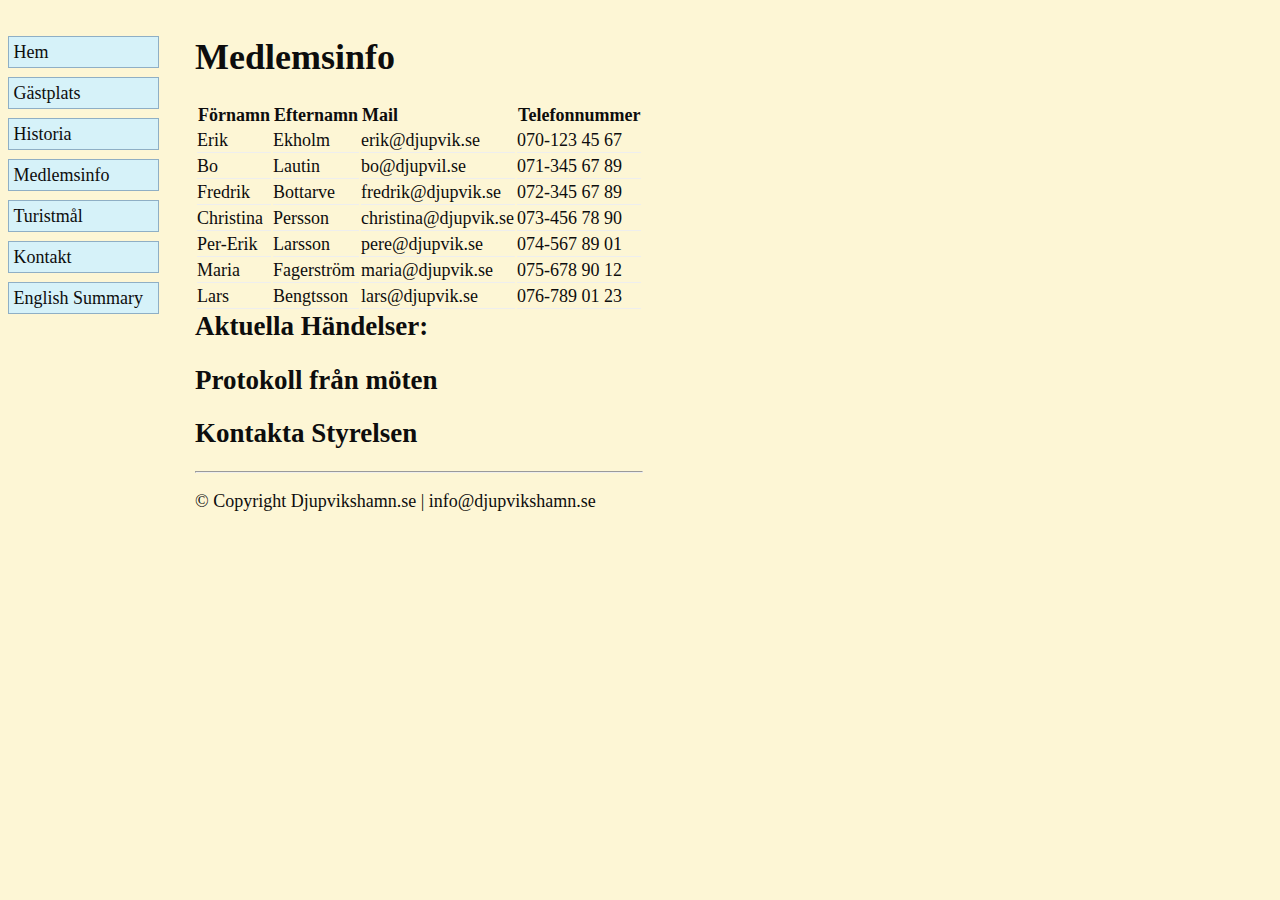
==== html/medlemsinfo.html @ 215a7c1f "Add files via upload" ====
<!DOCTYPE html>
<html lang="sv">
<!--tecken format, css, titel för sidan -->

<head>
    <meta charset="UTF-8" name="viewport" content="width = device-width, initial-scale = 1, maximum-scale = 2" />
    <link rel="stylesheet" href="../stylesheets/normalize.css">
    <link rel="stylesheet" href="../stylesheets/djupvik.css">
    <title>Djupviks Hamn | Medlemsinfo</title>
</head>

<body>
    <!--en div för att hålla allt samlat-->
    <div id="container">
        <nav>
            <ul>
                <li>
                    <a href="../index.html">Hem</a>
                </li>
                <li>
                    <a href="gastplats.html">Gästplats</a>
                </li>
                <li>
                    <a href="historia.html">Historia</a>
                </li>
                <li>
                    <a href="medlemsinfo.html">Medlemsinfo</a>
                </li>
                <li>
                    <a href="turistmal.html">Turistmål</a>
                </li>
                <li>
                    <a href="kontakt.html">Kontakt</a>
                </li>
                <li>
                    <a href="english.html">English Summary</a>
                </li>
            </ul>
        </nav>
        <!--main för sid innehållet-->
        <main>
            <h1>Medlemsinfo</h1>
            <table class="medlemsinfo">
                <th>Förnamn</th>
                <th>Efternamn</th>
                <th>Mail</th>
                <th>Telefonnummer</th>
                <tr>
                    <td>Erik</td>
                    <td>Ekholm</td>
                    <td>erik@djupvik.se</td>
                    <td>070-123 45 67</td>
                </tr>
                <tr>
                    <td>Bo</td>
                    <td>Lautin</td>
                    <td>bo@djupvil.se</td>
                    <td>071-345 67 89</td>
                </tr>
                <tr>
                    <td>Fredrik</td>
                    <td>Bottarve</td>
                    <td>fredrik@djupvik.se</td>
                    <td>072-345 67 89</td>
                </tr>
                <tr>
                    <td>Christina</td>
                    <td>Persson</td>
                    <td>christina@djupvik.se</td>
                    <td>073-456 78 90</td>
                </tr>
                <tr>
                    <td>Per-Erik</td>
                    <td>Larsson</td>
                    <td>pere@djupvik.se</td>
                    <td>074-567 89 01</td>
                </tr>
                <tr>
                    <td>Maria</td>
                    <td>Fagerström</td>
                    <td>maria@djupvik.se</td>
                    <td>075-678 90 12</td>
                </tr>
                <tr>
                    <td>Lars</td>
                    <td>Bengtsson</td>
                    <td>lars@djupvik.se</td>
                    <td>076-789 01 23</td>
                </tr>
            </table>

            <h2>Aktuella Händelser:</h2>
            <h2>Protokoll från möten</h2>
            <h2>Kontakta Styrelsen</h2>
            <footer>
                <hr>
                <p>&copy; Copyright Djupvikshamn.se | info@djupvikshamn.se</p>
            </footer>
        </main>
    </div>
</body>

</html>
---- stylesheets/djupvik.css ----
:root {
    --main-bg-color1: #fdf6d5;
    --main-bg-color2: #D6F2F9;
    --main-font-color:#0d0d0d;
    --main-border-color: #8fafc5;
}
@font-face {
    font-family: "Raleway";
    src: url(../fonts/static/Raleway-Regular.ttf);
}

#container{
    margin: 0 auto;
    width: 100%;
}

a {
    text-decoration: none;
}
a:link, a:visited, a:active{
    color: #0d0d0d;
}
a:hover{
    text-decoration: underline;
}

nav>ul{
    list-style-type: none;
    margin: 0;
    padding: 0;
}

li a {
    display: block;
    width: 140px;
    background: var(--main-bg-color2);
    border: 1px solid var(--main-border-color);
    margin-bottom: 0.5em;
    padding: 0.25em;
}

body{
    font-family: "Raleway";
    color: var(--main-font-color);
    background-color: var(--main-bg-color1)
}
article, div.weather{
    background-color: var(--main-bg-color2);
    border-radius: 10px;
    border: 3px solid var(--main-border-color);
    padding: 1em;
    margin-bottom: 1em;
}

/* article.turistmal{
    border-style: outset;
} */
article.news{
    border-radius: 10px;
    border: 3px solid var(--main-border-color);
    padding: 1em;
    margin-bottom: 1em;
}
article>figure{
    margin-left: 0;
}

h1, h2, h3{
    margin-top: 0;
}

/* div.weather{
    border-radius: 10px;
    border: 3px solid var(--main-border-color);
    background-color: var(--main-bg-color2)
} */
table, thead, tbody, th, td, tr {
    display: block;
}
th{
    display: none;
}
thead tr {
   position: absolute;
   top: -9999px;
   left: -9999px;
}
td {
  border: none;
  border-bottom: 1px solid #eee;
  position: relative;
  padding-left: 50%;
}

td:before {
  position: absolute;
  top: 6px;
  left: 6px;
  width: 45%;
  padding-right: 10px;
  white-space: nowrap;
}
tr{
    margin-bottom: 1em;
}

table.medlemsinfo td:nth-of-type(1):before { content: "Förnamn"; font-weight: bold;}
table.medlemsinfo td:nth-of-type(2):before { content: "Efternamn"; font-weight: bold;}
table.medlemsinfo td:nth-of-type(3):before { content: "Mail"; font-weight: bold;}
table.medlemsinfo td:nth-of-type(4):before { content: "Telefonnummer"; font-weight: bold;}

table.namnforklaring td:nth-of-type(1):before { content: "Namn"; font-weight: bold;}
table.namnforklaring td:nth-of-type(2):before { content: "Namn alt"; font-weight: bold;}
table.namnforklaring td:nth-of-type(3):before { content: "Namn alt 2"; font-weight: bold;}


div.contact{
    margin-top: 0.5em;
}

label.contact{
    display:block;
    width: 100%;
}
fieldset{
    width: 80%;
    background-color: var(--main-bg-color2);
    border-style: outset;
}
img{
    max-width: 100%;
    height: auto;
}



/*Non-Mobile*/
@media(min-width: 801px)
{
    table{
        display: table;
        border-collapse: separate;
        border-spacing: 2px;
        border-color: gray;
    }
    tbody{
        display: table-row-group;
        vertical-align: middle;
        border-color: inherit;
        position: initial;
    }
    td{
        display: table-cell;
        vertical-align: inherit;
        padding-left: 0;
    }
    th{
        display: table-cell;
        vertical-align: inherit;
        font-weight: bold;
        text-align: left;
        position: inherit;
    }
    td:before{
        display: none;
    }
    tr{
        display: table-row;
        vertical-align: inherit;
        border-color: inherit;
        position: relative;
    }

    thead{
        display: table-header-group;
        vertical-align: middle;
        border-color: inherit;  
    }

    body{
        text-align: left;
        justify-content: left;
        font-size: large;
    }
    #container {
        display:flex;
        margin-top: 2em;
    }
    nav{
        margin-right: 2em;
    }
    fieldset{ 
        width: 24em;
        margin-bottom: 0.5em;
    }
    div.contact{
        display: grid;
        grid-template-columns: 1fr 2fr;
        grid-template-rows: 0.5fr;
        margin-bottom: 1em;
        text-align: right;
        margin-top: 0;
        /* margin-bottom: 5em;*/    
        column-gap: 0.5em; 
    }
    label.contact{
        grid-column: 1;
        /*float:left;*/
    }
    input.contact{
        grid-column: 2;
        /*float:right;*/
    }
    input.radio{
        grid-column: 2;
        display: flex;
        justify-content: center;
        align-items: center;
        /*float:right;*/
    }

    nav ul {
    width: 100%;
    }


}
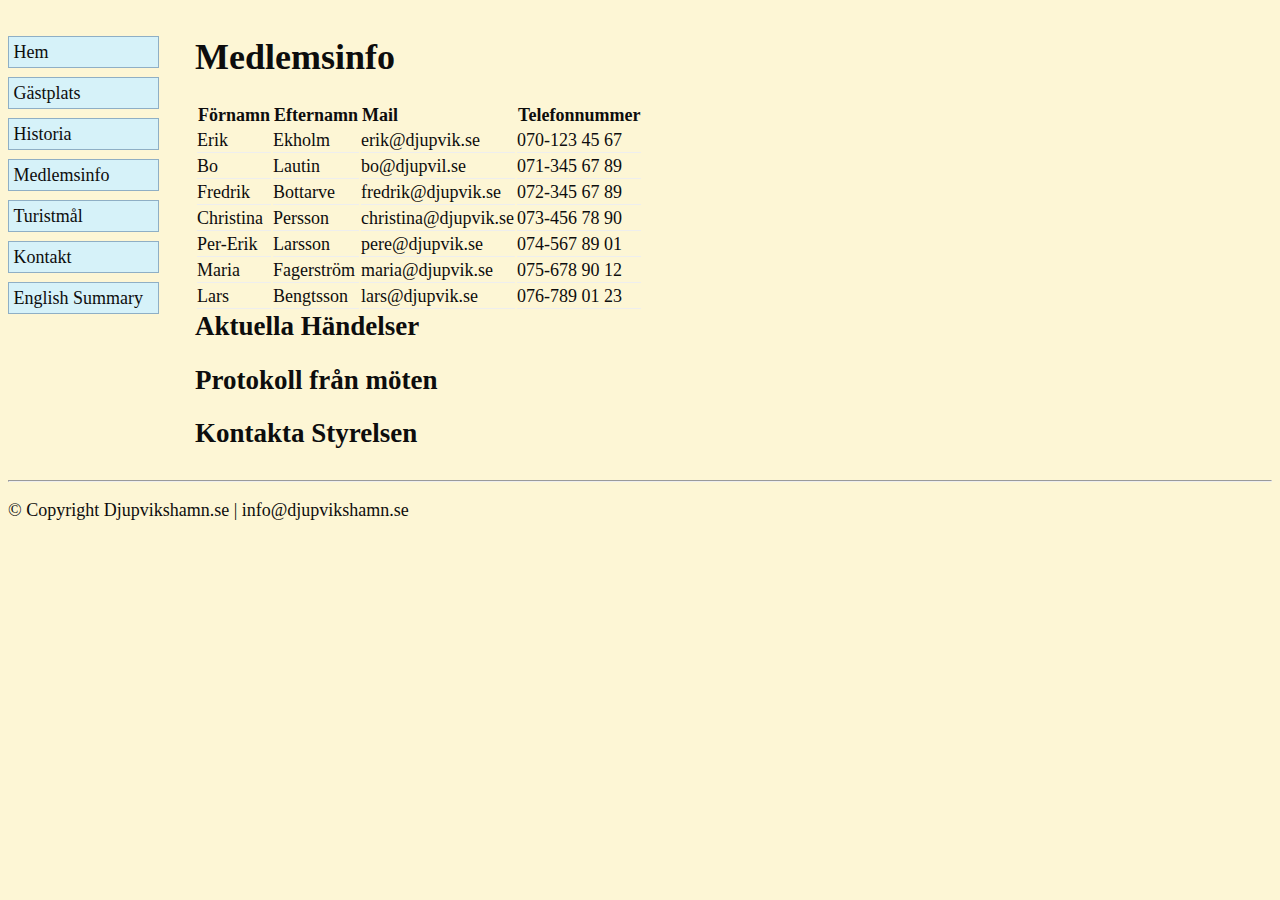
==== commit f989b6df: "fixed metatags and tables so website validates" ====
--- a/html/medlemsinfo.html
+++ b/html/medlemsinfo.html
@@ -3,9 +3,10 @@
 <!--tecken format, css, titel för sidan -->
 
 <head>
-    <meta charset="UTF-8" name="viewport" content="width = device-width, initial-scale = 1, maximum-scale = 2" />
-    <link rel="stylesheet" href="../stylesheets/normalize.css">
-    <link rel="stylesheet" href="../stylesheets/djupvik.css">
+    <meta charset="utf-8"/>
+    <meta name="viewport" content="width=device-width, initial-scale=1"/>
+    <link rel="stylesheet" href="../stylesheets/normalize.css"/>
+    <link rel="stylesheet" href="../stylesheets/djupvik.css"/>
     <title>Djupviks Hamn | Medlemsinfo</title>
 </head>
 
@@ -41,10 +42,12 @@
         <main>
             <h1>Medlemsinfo</h1>
             <table class="medlemsinfo">
-                <th>Förnamn</th>
-                <th>Efternamn</th>
-                <th>Mail</th>
-                <th>Telefonnummer</th>
+                <tr>
+                    <th>Förnamn</th>
+                    <th>Efternamn</th>
+                    <th>Mail</th>
+                    <th>Telefonnummer</th>
+                </tr>
                 <tr>
                     <td>Erik</td>
                     <td>Ekholm</td>
@@ -89,15 +92,15 @@
                 </tr>
             </table>
 
-            <h2>Aktuella Händelser:</h2>
+            <h2>Aktuella Händelser</h2>
             <h2>Protokoll från möten</h2>
             <h2>Kontakta Styrelsen</h2>
-            <footer>
-                <hr>
-                <p>&copy; Copyright Djupvikshamn.se | info@djupvikshamn.se</p>
-            </footer>
         </main>
     </div>
+    <footer>
+        <hr>
+        <p>&copy; Copyright Djupvikshamn.se | info@djupvikshamn.se</p>
+    </footer>
 </body>
 
 </html>--- a/stylesheets/djupvik.css
+++ b/stylesheets/djupvik.css
@@ -69,11 +69,6 @@
     margin-top: 0;
 }
 
-/* div.weather{
-    border-radius: 10px;
-    border: 3px solid var(--main-border-color);
-    background-color: var(--main-bg-color2)
-} */
 table, thead, tbody, th, td, tr {
     display: block;
 }
